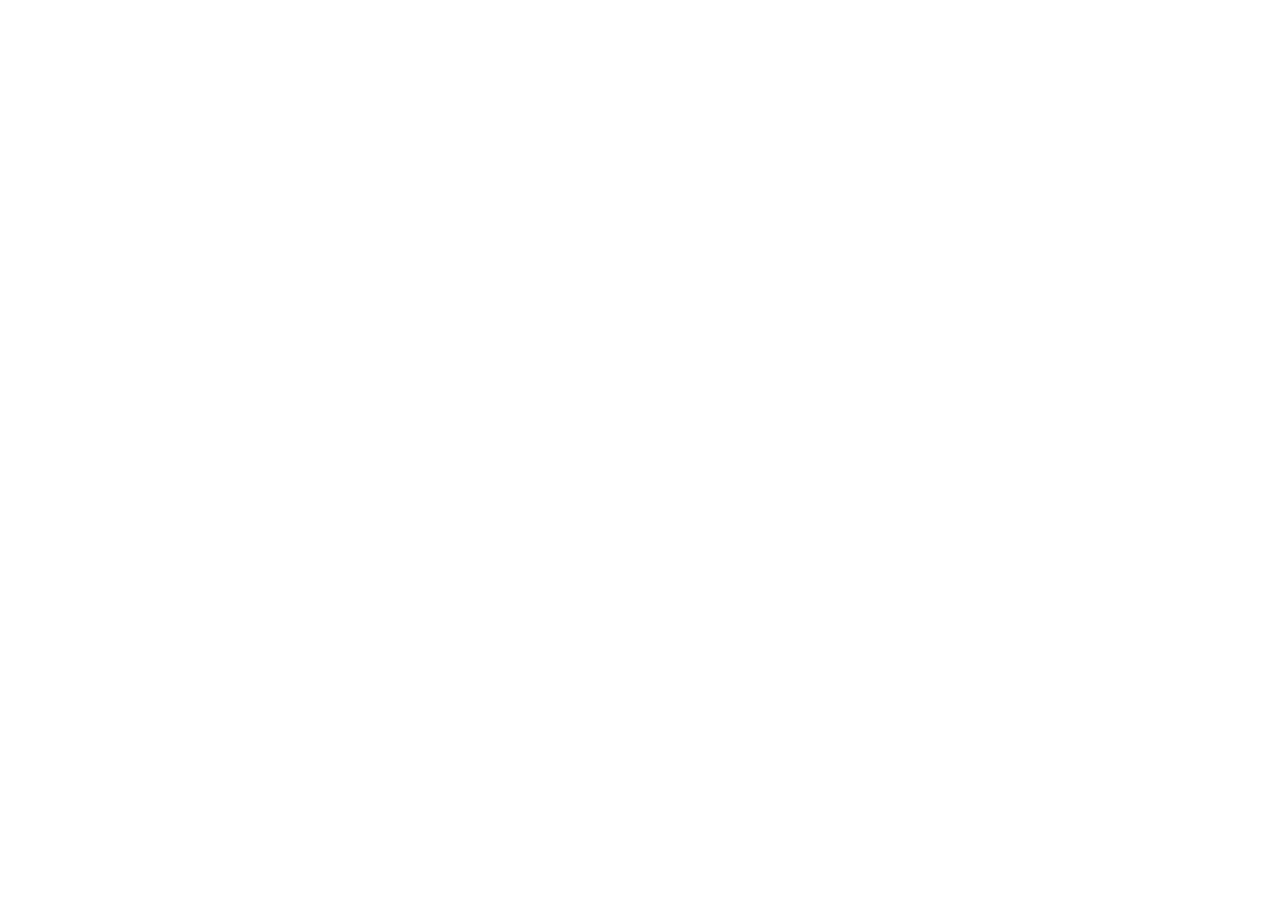
==== GCommander/Resources/Websites/track/index.html @ 21235cca "Track website" ====
<!DOCTYPE html>
<html lang="en">
<head>
	<base target="_top">
	<meta charset="utf-8">
	<meta name="viewport" content="width=device-width, initial-scale=1">
	
	<title>Quick Start - Leaflet</title>
	
	<link rel="shortcut icon" type="image/x-icon" href="docs/images/favicon.ico" />

    <link rel="stylesheet" href="https://unpkg.com/leaflet@1.9.4/dist/leaflet.css" integrity="sha256-p4NxAoJBhIIN+hmNHrzRCf9tD/miZyoHS5obTRR9BMY=" crossorigin=""/>
	<link rel="stylesheet" href="styles/style.css"/>
    <script src="https://unpkg.com/leaflet@1.9.4/dist/leaflet.js" integrity="sha256-20nQCchB9co0qIjJZRGuk2/Z9VM+kNiyxNV1lvTlZBo=" crossorigin=""></script>
</head>
<body>
	<div id="map"></div>
    <script src="scripts/script.js"></script>
</body>
</html>
---- GCommander/Resources/Websites/track/styles/style.css ----
html, body {
    height: 100%;
    margin: 0;
}
.leaflet-container {
    height: 100%;
    width: 100%;
}
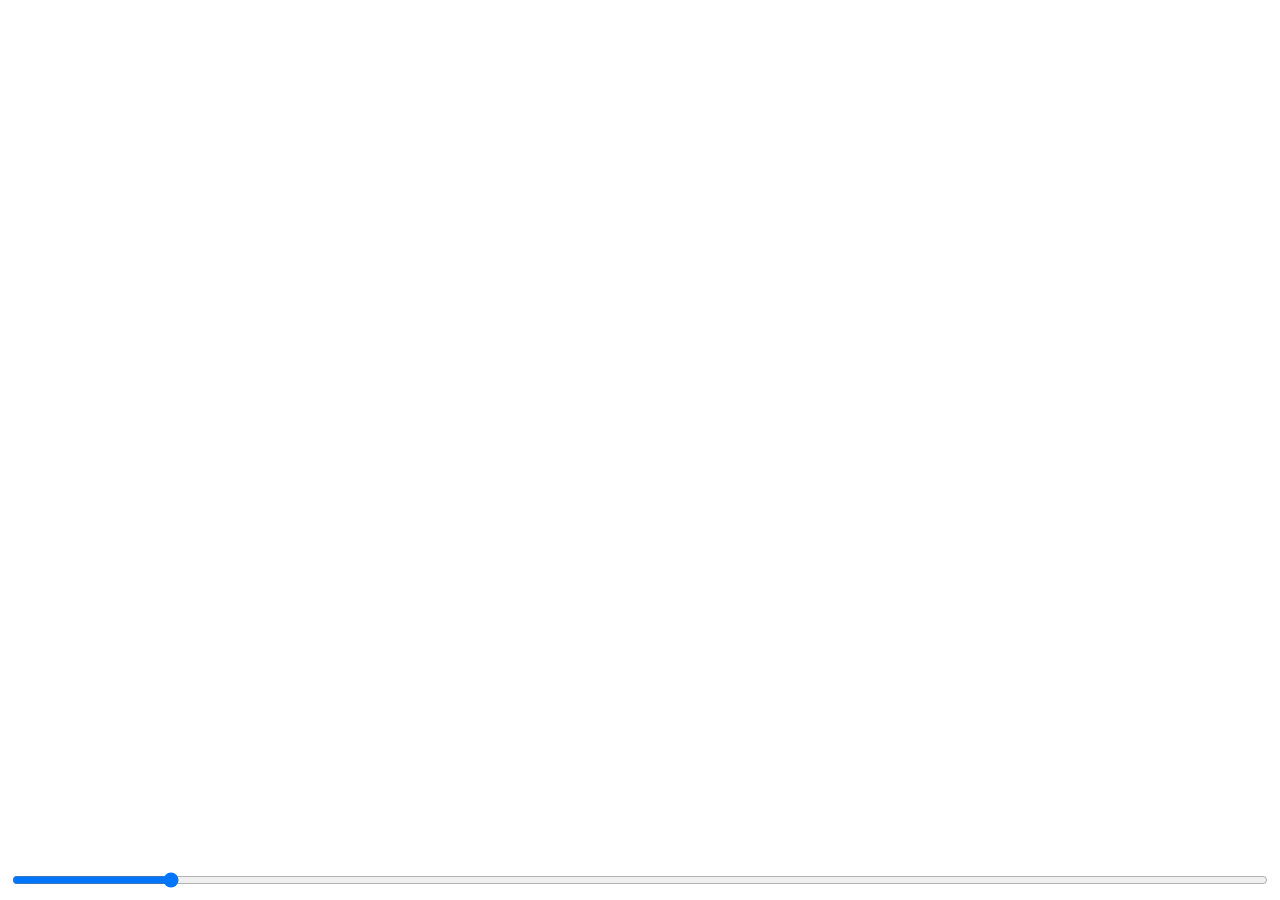
==== commit d935ffd1: "range in track viewer" ====
--- a/GCommander/Resources/Websites/track/index.html
+++ b/GCommander/Resources/Websites/track/index.html
@@ -14,7 +14,10 @@
     <script src="https://unpkg.com/leaflet@1.9.4/dist/leaflet.js" integrity="sha256-20nQCchB9co0qIjJZRGuk2/Z9VM+kNiyxNV1lvTlZBo=" crossorigin=""></script>
 </head>
 <body>
-	<div id="map"></div>
+	<div id="track">
+		<div id="map"></div>
+		<input type="range" min="1" max=1000 value=123></input>
+	</div>
     <script src="scripts/script.js"></script>
 </body>
 </html>
--- a/GCommander/Resources/Websites/track/styles/style.css
+++ b/GCommander/Resources/Websites/track/styles/style.css
@@ -6,3 +6,15 @@
     height: 100%;
     width: 100%;
 }
+#track {
+    height: 100%;
+    display: flex;
+}
+input {
+    position: absolute;
+    z-index: 20000;
+    bottom: 10px;
+    left: 10px;
+    right: 10px;
+    
+}
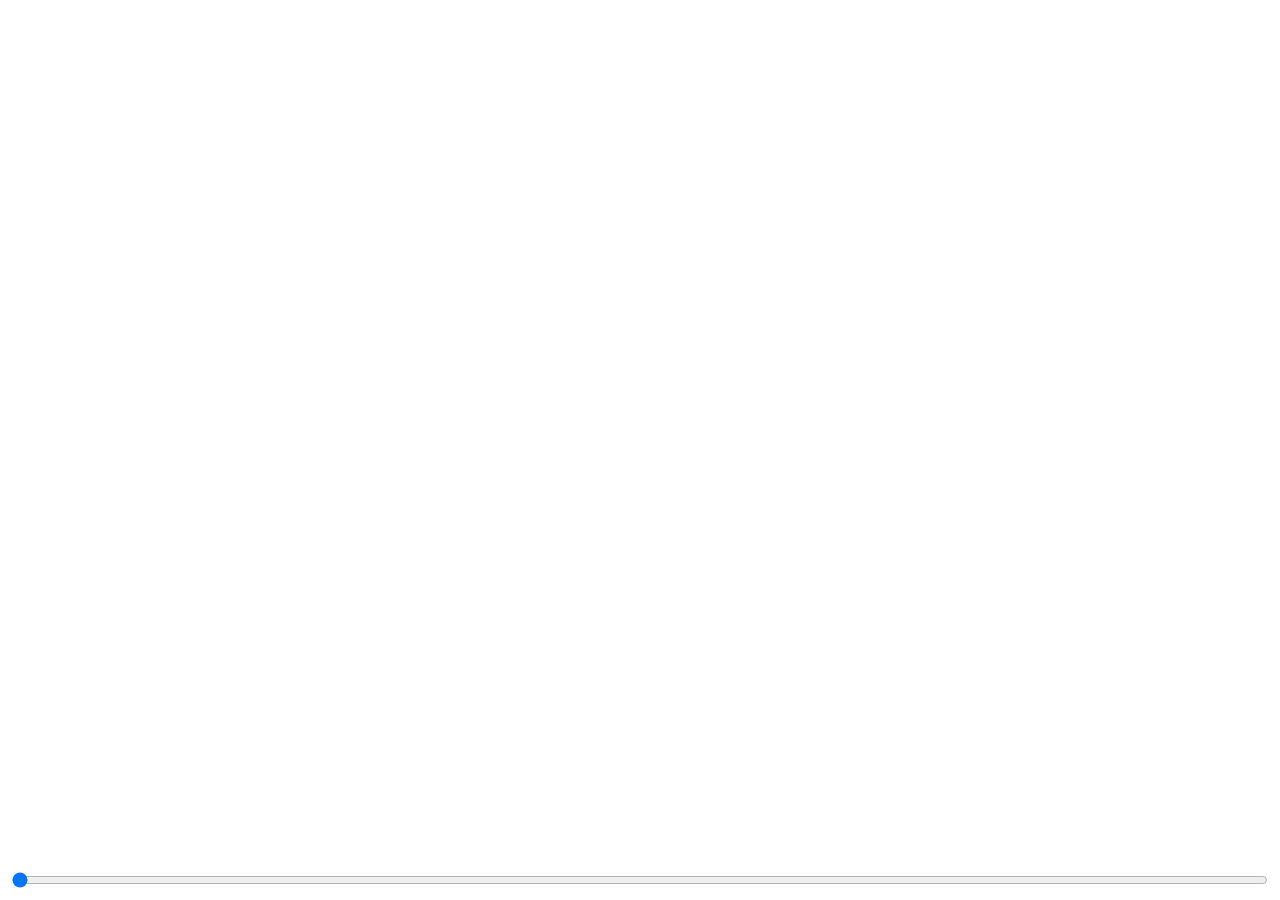
==== commit 52f963de: "TrackView: slider and marker" ====
--- a/GCommander/Resources/Websites/track/index.html
+++ b/GCommander/Resources/Websites/track/index.html
@@ -16,7 +16,7 @@
 <body>
 	<div id="track">
 		<div id="map"></div>
-		<input type="range" min="1" max=1000 value=123></input>
+		<input id="range" type="range" min="1" max=1000 value=0></input>
 	</div>
     <script src="scripts/script.js"></script>
 </body>
